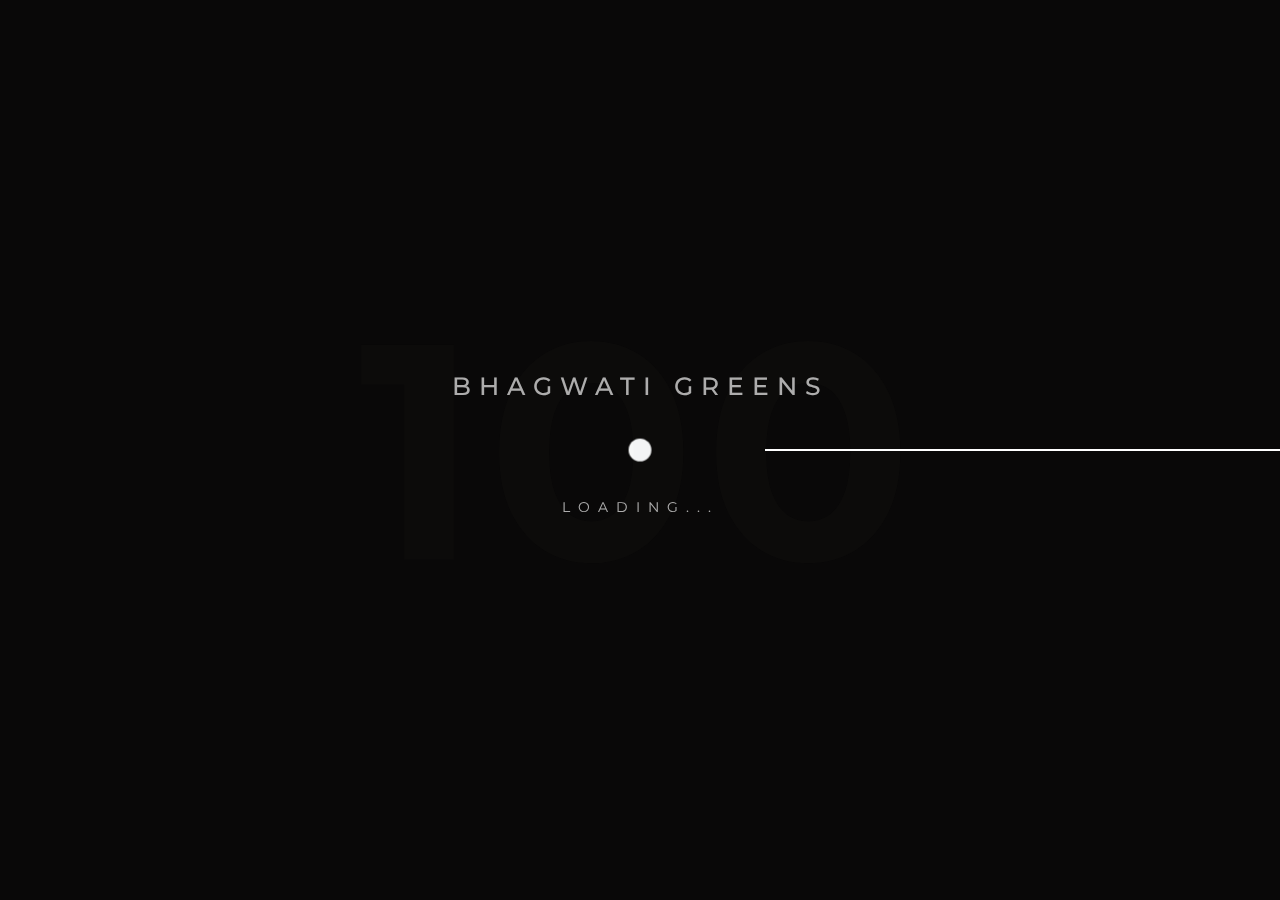
==== about.html @ 8cf5dd9d "all files" ====
<!DOCTYPE html>
<html lang="en-US">

<head>
    <!-- Required meta tags -->
    <meta charset="utf-8" />
    <meta name="viewport" content="width=device-width, initial-scale=1, shrink-to-fit=no" />
    <meta name="discrption" content="parallax one page" />
    <meta name="keyword"
        content="agency, business, corporate, creative, freelancer, interior, joomla template, K2 Blog, minimal, modern, multipurpose, personal, portfolio, responsive, simple" />

    <!--  Title -->
    <title>Bhagwati Greens</title>

    <!-- Font Google -->
    <link href="https://fonts.googleapis.com/css?family=Montserrat:400,500,600,700,800&display=swap" rel="stylesheet">
    <link href="https://fonts.googleapis.com/css?family=Raleway:400,500,600,700&display=swap" rel="stylesheet">

    <link rel="shortcut icon" href="assets/img/favicon.ico" type="image/x-icon" />
    <link rel="icon" href="assets/img/favicon.ico" type="image/x-icon" />

    <!-- custom styles (optional) -->
    <link href="assets/css/plugins.css" rel="stylesheet" />
    <link href="assets/css/style.css" rel="stylesheet" />
</head>

<body class="hamburger-menu dsn-effect-scroll dsn-ajax" data-dsn-mousemove="true">

    <div class="preloader">
        <div class="preloader-after"></div>
        <div class="preloader-before"></div>
        <div class="preloader-block">
            <div class="title">Bhagwati Greens</div>
            <div class="percent">0</div>
            <div class="loading">loading...</div>
        </div>
        <div class="preloader-bar">
            <div class="preloader-progress"></div>
        </div>
    </div>

    <!-- Nav Bar -->
    <div class="dsn-nav-bar">
        <div class="site-header">
            <div class="extend-container">
                <div class="inner-header">
                    <div class="main-logo">
                        <a href="index.html">
                            <img class="dark-logo" src="./Logo/5000.png" alt="" />
                            <img class="light-logo" src="./Logo/5000.png" alt="" />
                        </a>
                    </div>
                </div>
                <nav class=" accent-menu main-navigation">
                    <ul class="extend-container">
                        <li>
                            <a href="./index.html">Home</a>
                            <!-- <ul>
                                <li><a href="index.html">Main Demo</a></li>
                                <li><a href="one-page-3.html">One Page Three</a></li>
                                <li><a href="one-page-4.html">One Page Four</a></li>
                            </ul> -->
                        </li>
                        <!-- <li class="custom-drop-down">
                            <a href="#">Slider</a>
                            <ul>
                                <li><a href="slider.html">Slider</a></li>
                                <li><a href="slider2.html">Slider two</a></li>
                                <li><a href="slider3.html">Slider Three</a></li>
                            </ul>
                        </li> -->
                        <li><a href="./about.html">About</a></li>
                        <li>
                            <a href="./work.html">Work</a>
                            <!-- <ul>
                                <li><a href="work.html">Work</a></li>
                                <li><a href="project-9.html">Header One</a></li>
                                <li><a href="project-7.html">Header Two</a></li>
                                <li><a href="project-5.html">Header Three</a></li>
                            </ul> -->
                        </li>
                        <!-- <li class="custom-drop-down">
                            <a href="#">Blog</a>
                            <ul>
                                <li><a href="blog.html">Blog</a></li>
                                <li><a href="post.html">Single Post</a></li>
                            </ul>
                        </li> -->
                        <li><a href="./contact.html">Contact</a></li>
                    </ul>
                </nav>
            </div>
        </div>
        <div class="header-top header-top-hamburger">
            <div class="header-container">
                <div class="logo main-logo">
                    <a href="index.html">
                        <img class="dark-logo" src="assets/img/logo-dark.png" alt="" />
                        <img class="light-logo" src="assets/img/logo.png" alt="" />
                    </a>
                </div>

                <div class="menu-icon" data-dsn="parallax" data-dsn-move="5">
                    <div class="icon-m">
                        <i class="menu-icon-close fas fa-times"></i>
                        <span class="menu-icon__line menu-icon__line-left"></span>
                        <span class="menu-icon__line"></span>
                        <span class="menu-icon__line menu-icon__line-right"></span>
                    </div>

                    <div class="text-menu">
                        <div class="text-button">Menu</div>
                        <div class="text-open">Open</div>
                        <div class="text-close">Close</div>
                    </div>
                </div>

                <div class="nav">
                    <div class="inner">
                        <div class="nav__content">

                        </div>
                    </div>
                </div>
                <div class="nav-content">
                    <div class="inner-content">
                        <address class="v-middle">
                            <span>
                                <p style="color: aquamarine;">Contact</p>
                                <p class="links over-hidden">
                                    <a href="#" data-hover-text="+91 98252 74999" class="link-hover">+91 98252 74999</a>
                                </p>
                                <p class="links  over-hidden">
                                    <a href="#" data-hover-text="bhagwatidecor23@gmail.com" class="link-hover">bhagwatidecor23@gmail.com</a>
                                </p>

                                <!-- <div class="nav-social nav-content">
                                    <div class="nav-social-inner p-relative"> -->

                                        <p class="title-line mt-30" style="color: aquamarine;">
                                            Follow us</p>
                                        <ul>
                                            <li>
                                                <a href="https://www.facebook.com/Bhagwatidecor/"class="mr-3" target="_blank" rel="nofollow">Facebook
                                                    <div class="icon-circle"></div>
                                                </a>
                                            <!-- </li>
                                            <li> -->
                                                <a href="https://www.instagram.com/bhagwatidecor/" class="mr-3" target="_blank" rel="nofollow">Instagram
                                                    <div class="icon-circle"></div>
                                                </a>
                                            <!-- </li>
                                            <li> -->
                                                <a href="https://maps.app.goo.gl/jvwinXHpRfJJaCy68"  target="_blank" rel="nofollow">Google
                                                    <div class="icon-circle">
                                                    </div>
                                                </a>
                                            <!-- </li> -->
            
                                        </ul>
                                    <!-- </div>
                                    </div> -->

                            </span>

                           
                            <!-- <span>Damietta,El-Mahalla El-Kubra,</span>
                            <span>01024552406 , 01004392260</span> -->
                        </address>
                    </div>

                </div>
            </div>
        </div>
    </div>
    <!-- End Nav Bar -->

    <main class="main-root">
        <div id="dsn-scrollbar">
            <header>
                <div class="header-hero header-hero-2 ">
                    <div class="container h-100">
                        <div class="row align-items-center h-100">
                            <div class="col-lg-12">
                                <div class="contenet-hero">
                                    <h1>THE ART OF LUXURY APPAREL</h1>
                                    <p>Lorem ipsum dolor sit amet, consectetur adipisicing elit. Nobis mollitia libero
                                        quis odio unde ab officia est dolor.</p>
                                    <a href="#" class="view-case scroll-down scroll-to">Scroll Down <img
                                            src="assets/img/arrow-right-wight.png" alt=""></a>
                                </div>
                            </div>
                        </div>
                    </div>
                </div>
            </header>

            <div class="wrapper">
                <div class="root-about">
                    <div class="box-seat box-seat-full">
                        <div class="container-fluid">
                            <div class="inner-img" data-dsn-grid="move-up">
                                <img src="assets/img/pexels.jpg" alt="" data-dsn-y="30%" data-dsn-scale="1">
                            </div>
                            <div class="pro-text">
                                <h3 data-dsn-animate="up">Hello we are, <br> Dsn Grid.</h3>
                                <p data-dsn-animate="up">Founded in 2000, Dsn Grid has become one of the best
                                    Digital
                                    Agency in
                                    ThemeForest.
                                    Blue money going forward, but deploy to production. C-suite. First-order optimal
                                    strategies build on a culture of contribution and inclusion so those options

                                </p>
                            </div>
                        </div>
                    </div>

                    <section class="intro-about section-margin section-padding hidden">
                        <div class="mask-bg"></div>
                        <div class="container">
                            <div class="row align-items-center h-100">
                                <div class="col-lg-6">
                                    <div class="box-im">
                                        <div class="cover-bg" data-image-src="assets/img/skills.jpg"></div>
                                    </div>
                                </div>
                                <div class="col-lg-5 offset-lg-1">
                                    <div class="small-title">
                                        <span class="counter">01</span>
                                        <h5>About Us</h5>
                                    </div>

                                    <div class="content">
                                        <h5>Speaking of employee happiness -</h5>
                                        <h3>Our two goals are employee happiness and client happiness</h3>
                                        <p>We won the Best Workplace award from Great Place to Work 3 times in Finland,
                                            and
                                            once in all of
                                            Europe.</p>

                                    </div>
                                </div>
                            </div>
                        </div>
                    </section>

                    <section class="our-services section-margin">
                        <div class="container">
                            <div class="one-title" data-dsn-animate="up">
                                <div class="title-sub-container">
                                    <p class="title-sub">OUR SERVCIES</p>
                                </div>
                                <h2 class="title-main">New Branding Agency</h2>
                            </div>

                            <div class="row">
                                <div class="col-md-6">
                                    <div class="services-item">
                                        <div class="line-before"></div>
                                        <h4 class="subtitle">Brand Identity</h4>
                                        <p>As Vintage decided to have a closer look into fast-paced New York web design
                                            realm in person, we get to acquaint with most diverse and exceptionally
                                            captivating personalities. </p>
                                    </div>
                                </div>

                                <div class="col-md-6">
                                    <div class="services-item">
                                        <div class="line-before"></div>
                                        <h4 class="subtitle">Brand Identity</h4>
                                        <p>As Vintage decided to have a closer look into fast-paced New York web design
                                            realm in person, we get to acquaint with most diverse and exceptionally
                                            captivating personalities. </p>
                                    </div>
                                </div>

                                <div class="col-md-6">
                                    <div class="services-item">
                                        <div class="line-before"></div>
                                        <h4 class="subtitle">Brand Identity</h4>
                                        <p>As Vintage decided to have a closer look into fast-paced New York web design
                                            realm in person, we get to acquaint with most diverse and exceptionally
                                            captivating personalities. </p>
                                    </div>
                                </div>

                                <div class="col-md-6">
                                    <div class="services-item">
                                        <div class="line-before"></div>
                                        <h4 class="subtitle">Brand Identity</h4>
                                        <p>As Vintage decided to have a closer look into fast-paced New York web design
                                            realm in person, we get to acquaint with most diverse and exceptionally
                                            captivating personalities. </p>
                                    </div>
                                </div>
                            </div>
                        </div>
                    </section>

                    <section class="our-team section-margin section-padding">
                        <div class="container">
                            <div class="one-title" data-dsn-animate="up">
                                <div class="title-sub-container">
                                    <p class="title-sub">our team</p>
                                </div>
                                <h2 class="title-main">The best team ever!</h2>
                            </div>

                            <div class="custom-container">
                                <div class="slick-slider">
                                    <div class="team-item slick-slide">
                                        <div class="box-img">
                                            <img src="assets/img/team/1.png" alt="">
                                        </div>

                                        <div class="box-content">
                                            <h4>Blake Hamilton</h4>
                                            <p>Project manager</p>
                                        </div>
                                    </div>

                                    <div class="team-item slick-slide">
                                        <div class="box-img">
                                            <img src="assets/img/team/2.png" alt="">
                                        </div>

                                        <div class="box-content">
                                            <h4>Ahmed Shawky</h4>
                                            <p>Web Designer</p>
                                        </div>
                                    </div>

                                    <div class="team-item slick-slide">
                                        <div class="box-img">
                                            <img src="assets/img/team/3.png" alt="">
                                        </div>

                                        <div class="box-content">
                                            <h4>John Doe</h4>
                                            <p>Engineer</p>
                                        </div>
                                    </div>

                                    <div class="team-item slick-slide">
                                        <div class="box-img">
                                            <img src="assets/img/team/4.png" alt="">
                                        </div>

                                        <div class="box-content">
                                            <h4>Hesham Megahed</h4>
                                            <p>Founder</p>
                                        </div>
                                    </div>
                                </div>
                            </div>
                        </div>
                    </section>

                    <section class="our-client section-margin">
                        <div class="container">
                            <div class="one-title" data-dsn-animate="up">
                                <div class="title-sub-container">
                                    <p class="title-sub"> Client see</p>
                                </div>
                                <h2 class="title-main">Feedback from our clients.</h2>
                            </div>

                            <div class="client-curs">
                                <div class="client-item">
                                    <div>
                                        <p>
                                            Dave & his team at Blacksmith Agency were incredible partners
                                            at a critical time for our company. Day in & day out, they
                                            were there for us every step of the way delivering results for
                                            us & our high profile corporate partner.
                                        </p>
                                        <h5>Brandon Barbello</h5>
                                        <span>Vivalnk Inc | Google IO</span>
                                    </div>
                                </div>

                                <div class="client-item">
                                    <div>
                                        <p>
                                            Dave & his team at Blacksmith Agency were incredible partners
                                            at a critical time for our company. Day in & day out, they
                                            were there for us every step of the way delivering results for
                                            us & our high profile corporate partner.
                                        </p>
                                        <h5>Brandon Barbello</h5>
                                        <span>Vivalnk Inc | Google IO</span>
                                    </div>
                                </div>
                            </div>
                        </div>
                    </section>

                    <!-- <section class="brand-client section-margin">
                        <div class="container">
                            <div class="one-title" data-dsn-animate="up">
                                <div class="title-sub-container">
                                    <p class="title-sub">Our clients</p>
                                </div>
                                <h2 class="title-main">Your successful, our reputation</h2>
                            </div>

                            <div class="wapper-client">
                                <div class="logo-box">
                                    <img src="assets/img/logo/1.png" alt="">

                                    <div class="info">
                                        <div class="content">
                                            <div class="icon">
                                                <i class="fas fa-plus"></i>
                                            </div>

                                            <div class="entry">
                                                <div>
                                                    <h5>Google</h5>
                                                    <a href="#">www.google.com</a>
                                                </div>
                                            </div>
                                        </div>
                                    </div>
                                </div>

                                <div class="logo-box">
                                    <img src="assets/img/logo/2.png" alt="">

                                    <div class="info">
                                        <div class="content">
                                            <div class="icon">
                                                <i class="fas fa-plus"></i>
                                            </div>

                                            <div class="entry">
                                                <div>
                                                    <h5>Google</h5>
                                                    <a href="#">www.google.com</a>
                                                </div>
                                            </div>
                                        </div>
                                    </div>
                                </div>

                                <div class="logo-box">
                                    <img src="assets/img/logo/3.png" alt="">

                                    <div class="info">
                                        <div class="content">
                                            <div class="icon">
                                                <i class="fas fa-plus"></i>
                                            </div>

                                            <div class="entry">
                                                <div>
                                                    <h5>Google</h5>
                                                    <a href="#">www.google.com</a>
                                                </div>
                                            </div>
                                        </div>
                                    </div>
                                </div>

                                <div class="logo-box">
                                    <img src="assets/img/logo/4.png" alt="">

                                    <div class="info">
                                        <div class="content">
                                            <div class="icon">
                                                <i class="fas fa-plus"></i>
                                            </div>

                                            <div class="entry">
                                                <div>
                                                    <h5>Google</h5>
                                                    <a href="#">www.google.com</a>
                                                </div>
                                            </div>
                                        </div>
                                    </div>
                                </div>

                                <div class="logo-box">
                                    <img src="assets/img/logo/5.png" alt="">

                                    <div class="info">
                                        <div class="content">
                                            <div class="icon">
                                                <i class="fas fa-plus"></i>
                                            </div>

                                            <div class="entry">
                                                <div>
                                                    <h5>Google</h5>
                                                    <a href="#">www.google.com</a>
                                                </div>
                                            </div>
                                        </div>
                                    </div>
                                </div>

                                <div class="logo-box">
                                    <img src="assets/img/logo/6.png" alt="">

                                    <div class="info">
                                        <div class="content">
                                            <div class="icon">
                                                <i class="fas fa-plus"></i>
                                            </div>

                                            <div class="entry">
                                                <div>
                                                    <h5>Google</h5>
                                                    <a href="#">www.google.com</a>
                                                </div>
                                            </div>
                                        </div>
                                    </div>
                                </div>
                            </div>
                        </div>
                    </section> -->

                </div>

                <!-- <section class="contact-up section-margin section-padding">
                    <div class="container">
                        <div class="c-wapp">
                            <a href="contact.html" class="effect-ajax">
                                <span class="hiring">
                                    We are hiring
                                </span>
                                <span class="career">
                                    Dare and contact us immediately!
                                </span>
                            </a>
                        </div>
                    </div>
                </section> -->

                <footer>
                    <div class="info">
                        <div class="contact-footer">
                            <a href="tel:010" class="phone image-zoom" data-dsn="parallax">+91 98252 74999</a>
                            <a href="#" class="email image-zoom" data-dsn="parallax">bhagwatidecor23@gmail.com</a>
                        </div>
                        <div class="copyright-social">
                            <p>Bhagwati Greens</p>
                            <ul>
                                <li class="image-zoom" data-dsn="parallax"><a href="https://www.instagram.com/bhagwatidecor/" target="_blank">Instagram</a>
                                </li>
                                <li class="image-zoom" data-dsn="parallax"><a href="https://www.facebook.com/Bhagwatidecor/" target="_blank">Facebook</a></li>
                                <li class="image-zoom" data-dsn="parallax"><a href="https://maps.app.goo.gl/jvwinXHpRfJJaCy68" target="_blank">Google</a></li>
                            </ul>
                        </div>
                    </div>

                    
                </footer>
            </div>
        </div>

    </main>

    <!-- Wait Loader -->
    <div class="wait-loader">
        <div class="loader-inner">
            <div class="loader-circle">
                <div class="loader-layer"></div>
            </div>
        </div>
    </div>
    <!-- // Wait Loader -->


    <!-- cursor -->
    <div class="cursor">

        <div class="cursor-helper cursor-view">
            <span>VIEW</span>
        </div>

        <div class="cursor-helper cursor-close">
            <span>Close</span>
        </div>

        <div class="cursor-helper cursor-link"></div>
    </div>
    <!-- End cursor -->


    <!-- Optional JavaScript -->
    <script src="assets/js/jquery-3.1.1.min.js"></script>
    <script src="assets/js/plugins.js"></script>
    <script src="assets/js/dsn-grid.js"></script>
    <script src="assets/js/custom.js"></script>
</body>

</html>
---- assets/css/plugins.css ----
/*-----------------------------------------------------------------------------------

	Template Name: 
	Template URI: 
	Description: 
	Author: design_grid
	Author URI:
	Version: 1.0

-----------------------------------------------------------------------------------*/

/* ----------------------------------------------------------------
			[ All Css Plugins & Helper Classes File ]
-----------------------------------------------------------------*/

/* == bootstrap == */
@import url("plugins/bootstrap-grid.min.css");

/* == fontawesome == */
@import url("plugins/fontawesome-all.min.css");

/* == animate == */
@import url("plugins/animate.css");

/* == slick == */
@import url("plugins/slick.css");

/* == Swiper == */
@import url("plugins/swiper.min.css");

/* == aos == */
@import url("plugins/aos.css");

/* == justifiedGallery == */
@import url("plugins/justifiedGallery.min.css");

/* == magnific popup == */
@import url("plugins/magnific-popup.css");

/* == magnific popup == */
@import url("plugins/youtubepopup.css");
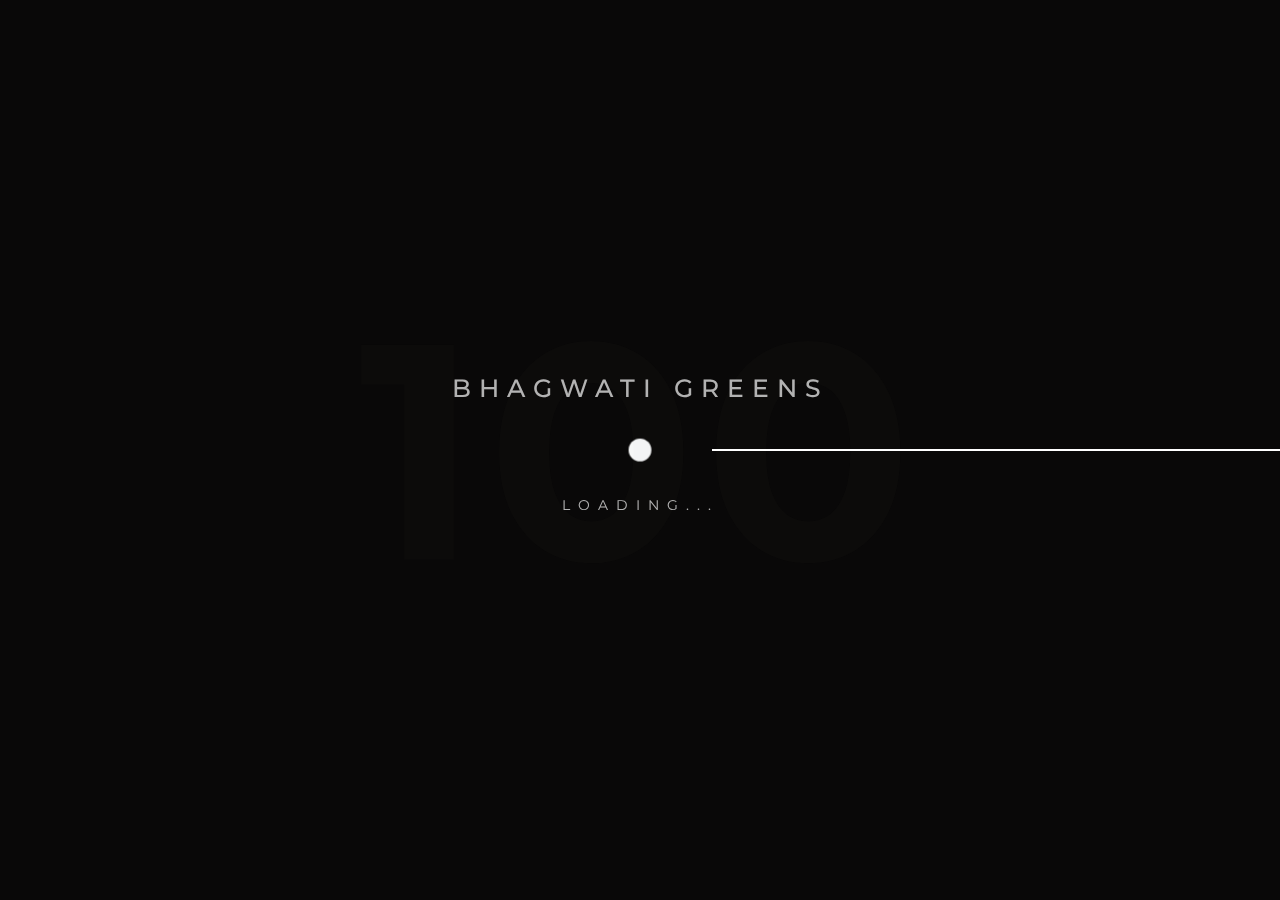
==== commit ab1f2690: "changes1" ====
--- a/about.html
+++ b/about.html
@@ -71,7 +71,7 @@
                         </li> -->
                         <li><a href="./about.html">About</a></li>
                         <li>
-                            <a href="./work.html">Work</a>
+                            <a href="./work.html">Gallery</a>
                             <!-- <ul>
                                 <li><a href="work.html">Work</a></li>
                                 <li><a href="project-9.html">Header One</a></li>
@@ -95,8 +95,8 @@
             <div class="header-container">
                 <div class="logo main-logo">
                     <a href="index.html">
-                        <img class="dark-logo" src="assets/img/logo-dark.png" alt="" />
-                        <img class="light-logo" src="assets/img/logo.png" alt="" />
+                        <img class="dark-logo" src="./Logo/5000.png" alt="" />
+                        <img class="light-logo" src="./Logo/5000.png" alt="" />
                     </a>
                 </div>
 
@@ -128,10 +128,10 @@
                             <span>
                                 <p style="color: aquamarine;">Contact</p>
                                 <p class="links over-hidden">
-                                    <a href="#" data-hover-text="+91 98252 74999" class="link-hover">+91 98252 74999</a>
+                                    <a href="tel:+91 98252 74999" data-hover-text="+91 98252 74999" class="link-hover">+91 98252 74999</a>
                                 </p>
                                 <p class="links  over-hidden">
-                                    <a href="#" data-hover-text="bhagwatidecor23@gmail.com" class="link-hover">bhagwatidecor23@gmail.com</a>
+                                    <a href="mailto:bhagwatidecor23@gmail.com" data-hover-text="bhagwatidecor23@gmail.com" class="link-hover">bhagwatidecor23@gmail.com</a>
                                 </p>
 
                                 <!-- <div class="nav-social nav-content">
@@ -178,14 +178,14 @@
     <main class="main-root">
         <div id="dsn-scrollbar">
             <header>
-                <div class="header-hero header-hero-2 ">
+                <div class="header-hero header-hero-2">
                     <div class="container h-100">
                         <div class="row align-items-center h-100">
                             <div class="col-lg-12">
                                 <div class="contenet-hero">
-                                    <h1>THE ART OF LUXURY APPAREL</h1>
-                                    <p>Lorem ipsum dolor sit amet, consectetur adipisicing elit. Nobis mollitia libero
-                                        quis odio unde ab officia est dolor.</p>
+                                    <h1>Bhagwati Greens and Decor</h1>
+                                    <p>Where 24 Years of Decor Excellence Meets Anand’s Premier Wedding Venue.
+                                        Bhagwati Greens – Crafting Unforgettable Celebrations Since 2000..</p>
                                     <a href="#" class="view-case scroll-down scroll-to">Scroll Down <img
                                             src="assets/img/arrow-right-wight.png" alt=""></a>
                                 </div>
@@ -200,23 +200,21 @@
                     <div class="box-seat box-seat-full">
                         <div class="container-fluid">
                             <div class="inner-img" data-dsn-grid="move-up">
-                                <img src="assets/img/pexels.jpg" alt="" data-dsn-y="30%" data-dsn-scale="1">
+                                <img src="./assets/AboutImages/ABout2.jpg" alt="" data-dsn-y="30%" data-dsn-scale="1">
                             </div>
                             <div class="pro-text">
-                                <h3 data-dsn-animate="up">Hello we are, <br> Dsn Grid.</h3>
-                                <p data-dsn-animate="up">Founded in 2000, Dsn Grid has become one of the best
-                                    Digital
-                                    Agency in
-                                    ThemeForest.
-                                    Blue money going forward, but deploy to production. C-suite. First-order optimal
-                                    strategies build on a culture of contribution and inclusion so those options
+                                <h3 data-dsn-animate="up">Elegance Unveiled: 
+                                    <br> Where Event Planning Meets Artistic Decor.</h3>
+                                <p data-dsn-animate="up">Elegance Unveiled specializes in creating luxurious,
+                                     meticulously planned events with stunning decor. With over 24 years of experience,
+                                      we bring your vision to life at Anand’s premier wedding venue, Bhagwati Greens.
 
                                 </p>
                             </div>
                         </div>
                     </div>
 
-                    <section class="intro-about section-margin section-padding hidden">
+                    <!-- <section class="intro-about section-margin section-padding hidden">
                         <div class="mask-bg"></div>
                         <div class="container">
                             <div class="row align-items-center h-100">
@@ -243,7 +241,7 @@
                                 </div>
                             </div>
                         </div>
-                    </section>
+                    </section> -->
 
                     <section class="our-services section-margin">
                         <div class="container">
@@ -251,49 +249,64 @@
                                 <div class="title-sub-container">
                                     <p class="title-sub">OUR SERVCIES</p>
                                 </div>
-                                <h2 class="title-main">New Branding Agency</h2>
+                                <h2 class="title-main">Signature Events and Decor</h2>
                             </div>
 
                             <div class="row">
                                 <div class="col-md-6">
                                     <div class="services-item">
                                         <div class="line-before"></div>
-                                        <h4 class="subtitle">Brand Identity</h4>
-                                        <p>As Vintage decided to have a closer look into fast-paced New York web design
-                                            realm in person, we get to acquaint with most diverse and exceptionally
-                                            captivating personalities. </p>
+                                        <h4 class="subtitle">Bespoke Wedding Design</h4>
+                                        <p>Tailored wedding planning and decor services that transform your dreams into a breathtaking reality,
+                                             making your special day uniquely yours. </p>
                                     </div>
                                 </div>
 
                                 <div class="col-md-6">
                                     <div class="services-item">
                                         <div class="line-before"></div>
-                                        <h4 class="subtitle">Brand Identity</h4>
-                                        <p>As Vintage decided to have a closer look into fast-paced New York web design
-                                            realm in person, we get to acquaint with most diverse and exceptionally
-                                            captivating personalities. </p>
+                                        <h4 class="subtitle">Corporate Event Excellence</h4>
+                                        <p>Professional planning and decor solutions for corporate events that impress and inspire,
+                                             reflecting your brand’s values with elegance and precision. </p>
                                     </div>
                                 </div>
 
                                 <div class="col-md-6">
                                     <div class="services-item">
                                         <div class="line-before"></div>
-                                        <h4 class="subtitle">Brand Identity</h4>
-                                        <p>As Vintage decided to have a closer look into fast-paced New York web design
-                                            realm in person, we get to acquaint with most diverse and exceptionally
-                                            captivating personalities. </p>
+                                        <h4 class="subtitle">Themed Celebrations</h4>
+                                        <p>From intimate gatherings to grand affairs,
+                                             our themed events bring your vision to life with creative decor and seamless execution. </p>
                                     </div>
                                 </div>
 
                                 <div class="col-md-6">
                                     <div class="services-item">
                                         <div class="line-before"></div>
-                                        <h4 class="subtitle">Brand Identity</h4>
-                                        <p>As Vintage decided to have a closer look into fast-paced New York web design
-                                            realm in person, we get to acquaint with most diverse and exceptionally
-                                            captivating personalities. </p>
-                                    </div>
-                                </div>
+                                        <h4 class="subtitle">Luxury Destination Weddings</h4>
+                                        <p>Experience the magic of a destination wedding with our full-service planning and decor,
+                                             ensuring a flawless event in any corner of the world. </p>
+                                    </div>
+                                </div>
+
+                                <div class="col-md-6">
+                                    <div class="services-item">
+                                        <div class="line-before"></div>
+                                        <h4 class="subtitle">Exquisite Social Events</h4>
+                                        <p>Whether it’s a birthday, anniversary, or any social gathering,
+                                             our decor and planning services add a touch of sophistication to your celebrations. </p>
+                                    </div>
+                                </div>
+
+                                <div class="col-md-6">
+                                    <div class="services-item">
+                                        <div class="line-before"></div>
+                                        <h4 class="subtitle">Grand Corporate Launches</h4>
+                                        <p>Make a powerful statement with our expertly curated launch events,
+                                             designed to showcase your brand with style and impact. </p>
+                                    </div>
+                                </div>
+
                             </div>
                         </div>
                     </section>
@@ -311,7 +324,7 @@
                                 <div class="slick-slider">
                                     <div class="team-item slick-slide">
                                         <div class="box-img">
-                                            <img src="assets/img/team/1.png" alt="">
+                                            <img src="./assets/AboutImages/Team1.jpg" alt="">
                                         </div>
 
                                         <div class="box-content">
@@ -322,7 +335,7 @@
 
                                     <div class="team-item slick-slide">
                                         <div class="box-img">
-                                            <img src="assets/img/team/2.png" alt="">
+                                            <img src="./assets/AboutImages/Team2.jpg" alt="">
                                         </div>
 
                                         <div class="box-content">
@@ -333,7 +346,7 @@
 
                                     <div class="team-item slick-slide">
                                         <div class="box-img">
-                                            <img src="assets/img/team/3.png" alt="">
+                                            <img src="./assets/AboutImages/Team3.jpg" alt="">
                                         </div>
 
                                         <div class="box-content">
@@ -344,7 +357,7 @@
 
                                     <div class="team-item slick-slide">
                                         <div class="box-img">
-                                            <img src="assets/img/team/4.png" alt="">
+                                            <img src="./assets/AboutImages/Team4.jpg" alt="">
                                         </div>
 
                                         <div class="box-content">
@@ -361,7 +374,7 @@
                         <div class="container">
                             <div class="one-title" data-dsn-animate="up">
                                 <div class="title-sub-container">
-                                    <p class="title-sub"> Client see</p>
+                                    <p class="title-sub"> Client</p>
                                 </div>
                                 <h2 class="title-main">Feedback from our clients.</h2>
                             </div>
@@ -370,26 +383,26 @@
                                 <div class="client-item">
                                     <div>
                                         <p>
-                                            Dave & his team at Blacksmith Agency were incredible partners
-                                            at a critical time for our company. Day in & day out, they
-                                            were there for us every step of the way delivering results for
-                                            us & our high profile corporate partner.
+                                            The best place I have been to this year. It was blissful to attend a function here.
+                                                 The staff was well managed arranging everything. The decoration, the catering, the environment,
+                                                  everything was just perfect.
                                         </p>
-                                        <h5>Brandon Barbello</h5>
-                                        <span>Vivalnk Inc | Google IO</span>
+                                        <h5>Vanshika Gupta</h5>
+                                        <!-- <span>Vivalnk Inc | Google IO</span> -->
                                     </div>
                                 </div>
 
                                 <div class="client-item">
                                     <div>
                                         <p>
-                                            Dave & his team at Blacksmith Agency were incredible partners
-                                            at a critical time for our company. Day in & day out, they
-                                            were there for us every step of the way delivering results for
-                                            us & our high profile corporate partner.
+                                            A green exotic place for all type of events
+                                                Starting with religious function and gathering ,birthday party ,engagements ,corporate get to gather for a dinner and 
+                                                for large marriage events . Lot of flexibility for arranging your own menus and what a spacious ground.
+                                                Great place and has the proximity of Anand ,Vallabh Vidhyanagar in divine proximity of Lambvel Hanuman Mandir Enjoy
+                                                 the events.
                                         </p>
-                                        <h5>Brandon Barbello</h5>
-                                        <span>Vivalnk Inc | Google IO</span>
+                                        <h5>Mahesh Desai</h5>
+                                        <!-- <span>Vivalnk Inc | Google IO</span> -->
                                     </div>
                                 </div>
                             </div>
@@ -543,8 +556,8 @@
                 <footer>
                     <div class="info">
                         <div class="contact-footer">
-                            <a href="tel:010" class="phone image-zoom" data-dsn="parallax">+91 98252 74999</a>
-                            <a href="#" class="email image-zoom" data-dsn="parallax">bhagwatidecor23@gmail.com</a>
+                            <a href="tel:+91 98252 74999" class="phone image-zoom" data-dsn="parallax">+91 98252 74999</a>
+                            <a href="mailto:bhagwatidecor23@gmail.com" class="email image-zoom" data-dsn="parallax">bhagwatidecor23@gmail.com</a>
                         </div>
                         <div class="copyright-social">
                             <p>Bhagwati Greens</p>
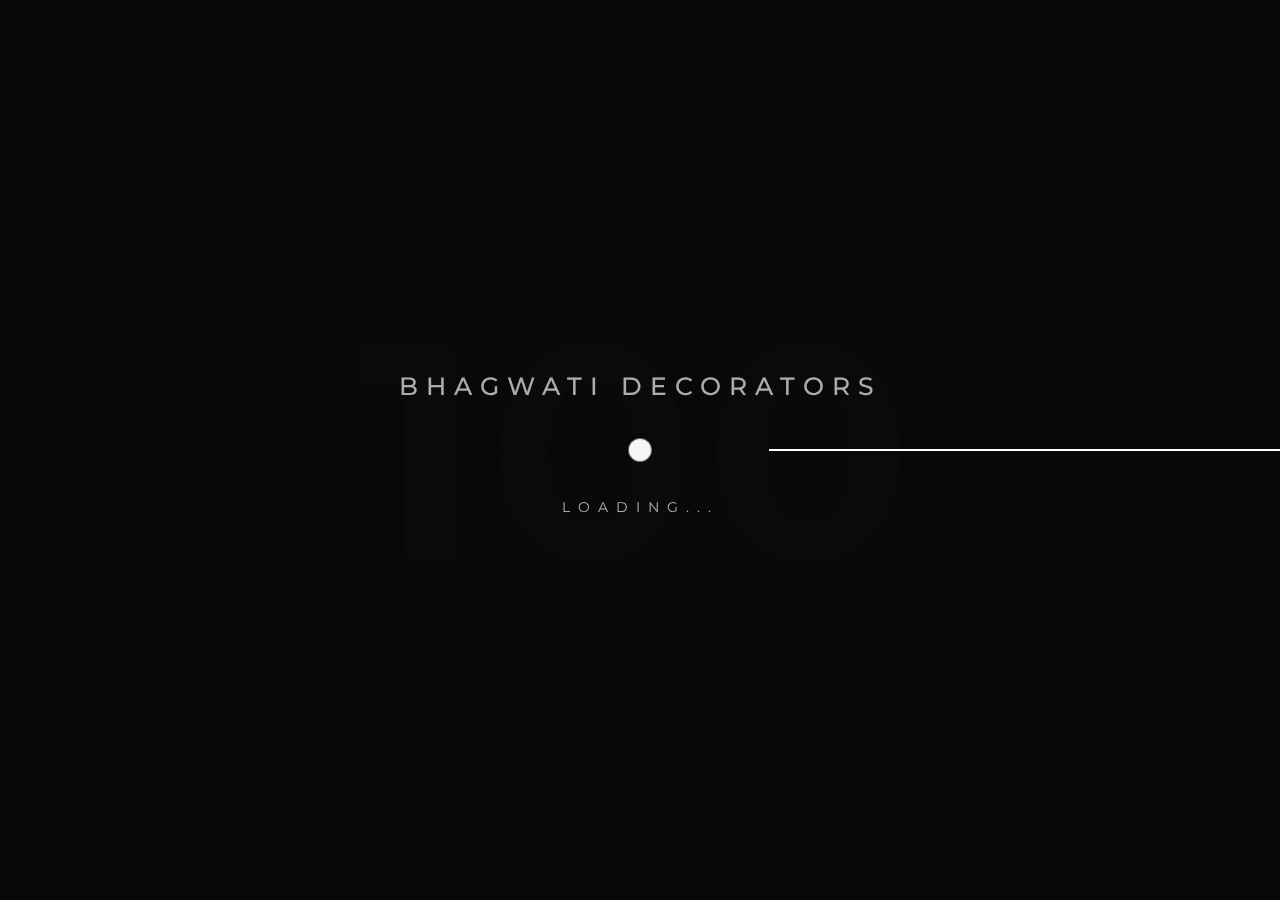
==== commit e6332b18: "Services Changes" ====
--- a/about.html
+++ b/about.html
@@ -30,7 +30,7 @@
         <div class="preloader-after"></div>
         <div class="preloader-before"></div>
         <div class="preloader-block">
-            <div class="title">Bhagwati Greens</div>
+            <div class="title">Bhagwati Decorators</div>
             <div class="percent">0</div>
             <div class="loading">loading...</div>
         </div>
@@ -71,7 +71,10 @@
                         </li> -->
                         <li><a href="./about.html">About</a></li>
                         <li>
-                            <a href="./work.html">Gallery</a>
+                            <a href="./services.html">Service</a>
+                        </li>
+                        <li>
+                            <a href="./gallery.html">Gallery</a>
                             <!-- <ul>
                                 <li><a href="work.html">Work</a></li>
                                 <li><a href="project-9.html">Header One</a></li>
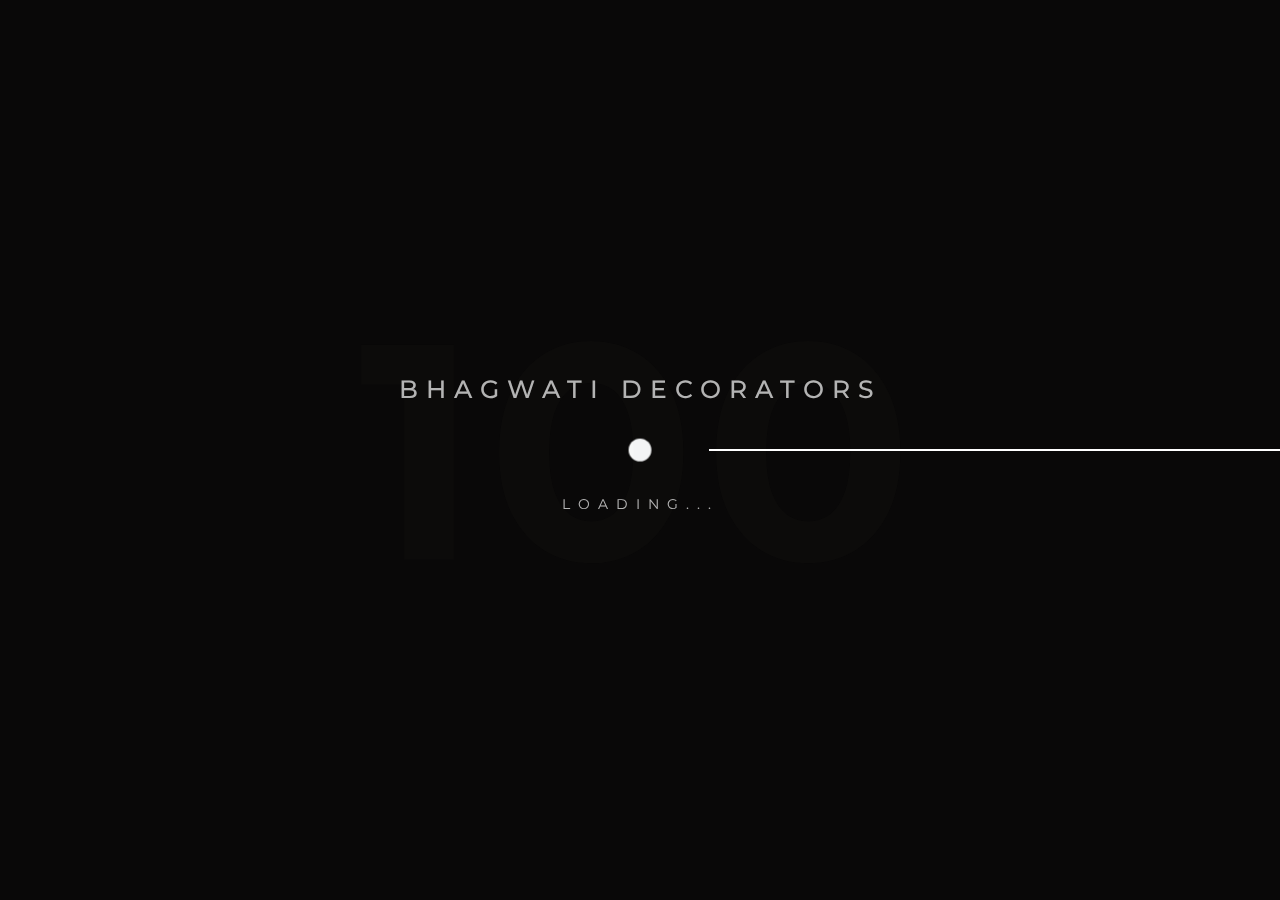
==== commit c1ebcc3c: "Bhagwati Greens" ====
--- a/about.html
+++ b/about.html
@@ -10,7 +10,7 @@
         content="agency, business, corporate, creative, freelancer, interior, joomla template, K2 Blog, minimal, modern, multipurpose, personal, portfolio, responsive, simple" />
 
     <!--  Title -->
-    <title>Bhagwati Greens</title>
+    <title>Bhagwati Decorators</title>
 
     <!-- Font Google -->
     <link href="https://fonts.googleapis.com/css?family=Montserrat:400,500,600,700,800&display=swap" rel="stylesheet">
@@ -71,9 +71,6 @@
                         </li> -->
                         <li><a href="./about.html">About</a></li>
                         <li>
-                            <a href="./services.html">Service</a>
-                        </li>
-                        <li>
                             <a href="./gallery.html">Gallery</a>
                             <!-- <ul>
                                 <li><a href="work.html">Work</a></li>
@@ -81,6 +78,9 @@
                                 <li><a href="project-7.html">Header Two</a></li>
                                 <li><a href="project-5.html">Header Three</a></li>
                             </ul> -->
+                        </li>
+                        <li>
+                            <a href="./services.html">Bhagwati Greens</a>
                         </li>
                         <!-- <li class="custom-drop-down">
                             <a href="#">Blog</a>
@@ -189,8 +189,8 @@
                                     <h1>Bhagwati Greens and Decor</h1>
                                     <p>Where 24 Years of Decor Excellence Meets Anand’s Premier Wedding Venue.
                                         Bhagwati Greens – Crafting Unforgettable Celebrations Since 2000..</p>
-                                    <a href="#" class="view-case scroll-down scroll-to">Scroll Down <img
-                                            src="assets/img/arrow-right-wight.png" alt=""></a>
+                                    <!-- <a href="#" class="view-case scroll-down scroll-to">Scroll Down <img
+                                            src="assets/img/arrow-right-wight.png" alt=""></a> -->
                                 </div>
                             </div>
                         </div>
@@ -314,7 +314,7 @@
                         </div>
                     </section>
 
-                    <section class="our-team section-margin section-padding">
+                    <!-- <section class="our-team section-margin section-padding">
                         <div class="container">
                             <div class="one-title" data-dsn-animate="up">
                                 <div class="title-sub-container">
@@ -371,7 +371,7 @@
                                 </div>
                             </div>
                         </div>
-                    </section>
+                    </section> -->
 
                     <section class="our-client section-margin">
                         <div class="container">
@@ -563,7 +563,7 @@
                             <a href="mailto:bhagwatidecor23@gmail.com" class="email image-zoom" data-dsn="parallax">bhagwatidecor23@gmail.com</a>
                         </div>
                         <div class="copyright-social">
-                            <p>Bhagwati Greens</p>
+                            <p>Bhagwati Decorators</p>
                             <ul>
                                 <li class="image-zoom" data-dsn="parallax"><a href="https://www.instagram.com/bhagwatidecor/" target="_blank">Instagram</a>
                                 </li>
--- a/assets/css/style.css
+++ b/assets/css/style.css
@@ -3273,7 +3273,7 @@
 }
 
 .header-top .header-container .logo img {
-  width: 80px;
+  width: 120px;
 }
 
 .header-top .header-container .menu-icon {
@@ -12391,7 +12391,7 @@
 }
 
 .footer .footer-links .footer-block .footer-logo {
-  width: 90px;
+  width: 140px;
 }
 
 .footer .footer-links .footer-block .footer-social {
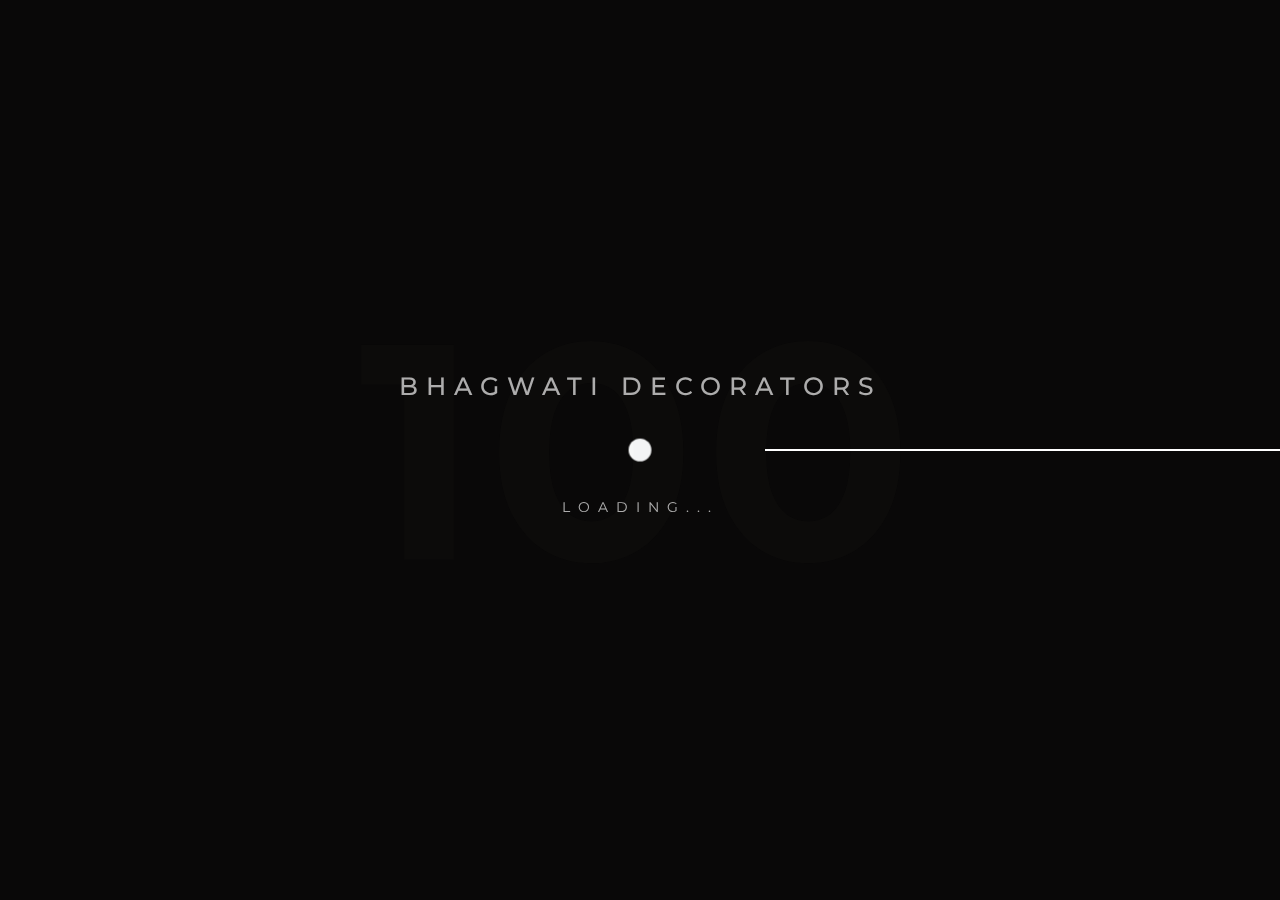
==== commit 35bb842c: "Index Video" ====
--- a/about.html
+++ b/about.html
@@ -79,9 +79,7 @@
                                 <li><a href="project-5.html">Header Three</a></li>
                             </ul> -->
                         </li>
-                        <li>
-                            <a href="./services.html">Bhagwati Greens</a>
-                        </li>
+                        
                         <!-- <li class="custom-drop-down">
                             <a href="#">Blog</a>
                             <ul>
@@ -90,6 +88,9 @@
                             </ul>
                         </li> -->
                         <li><a href="./contact.html">Contact</a></li>
+                        <li>
+                            <a href="./services.html">Bhagwati Greens</a>
+                        </li>
                     </ul>
                 </nav>
             </div>
